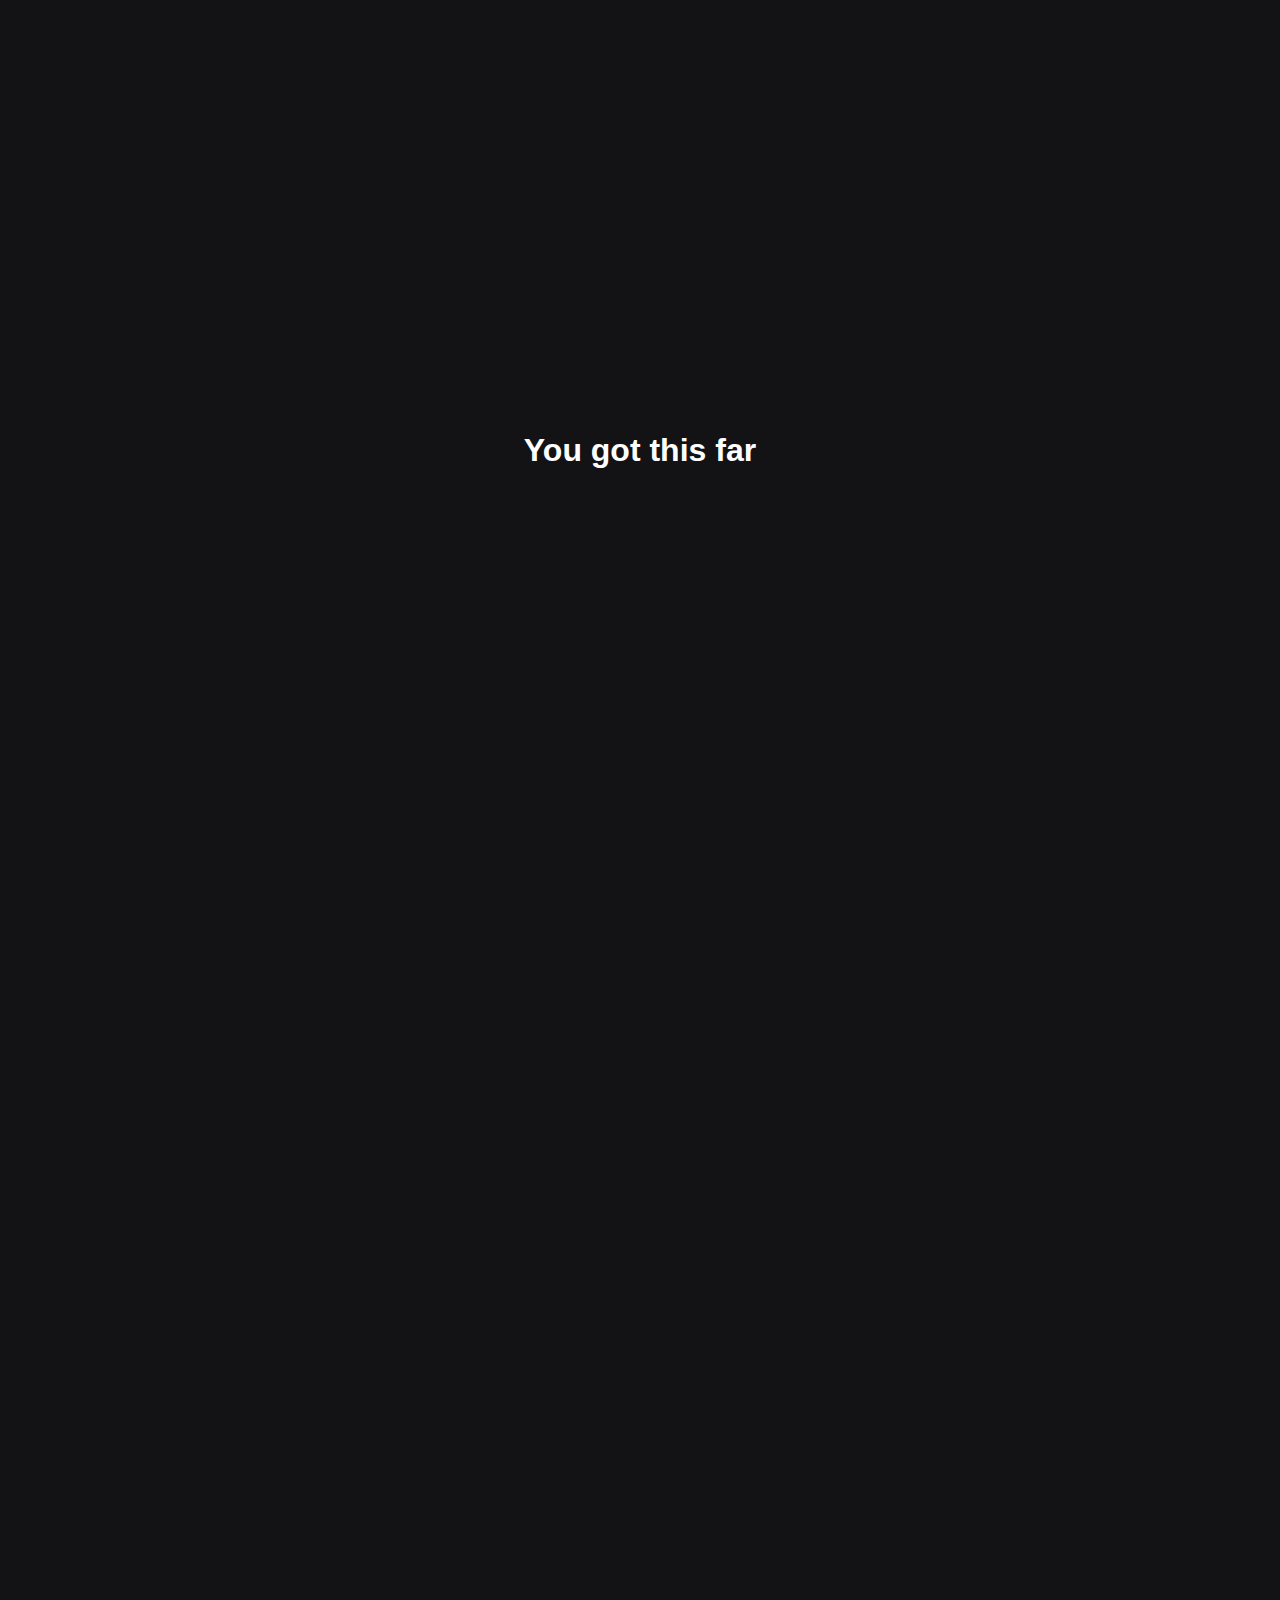
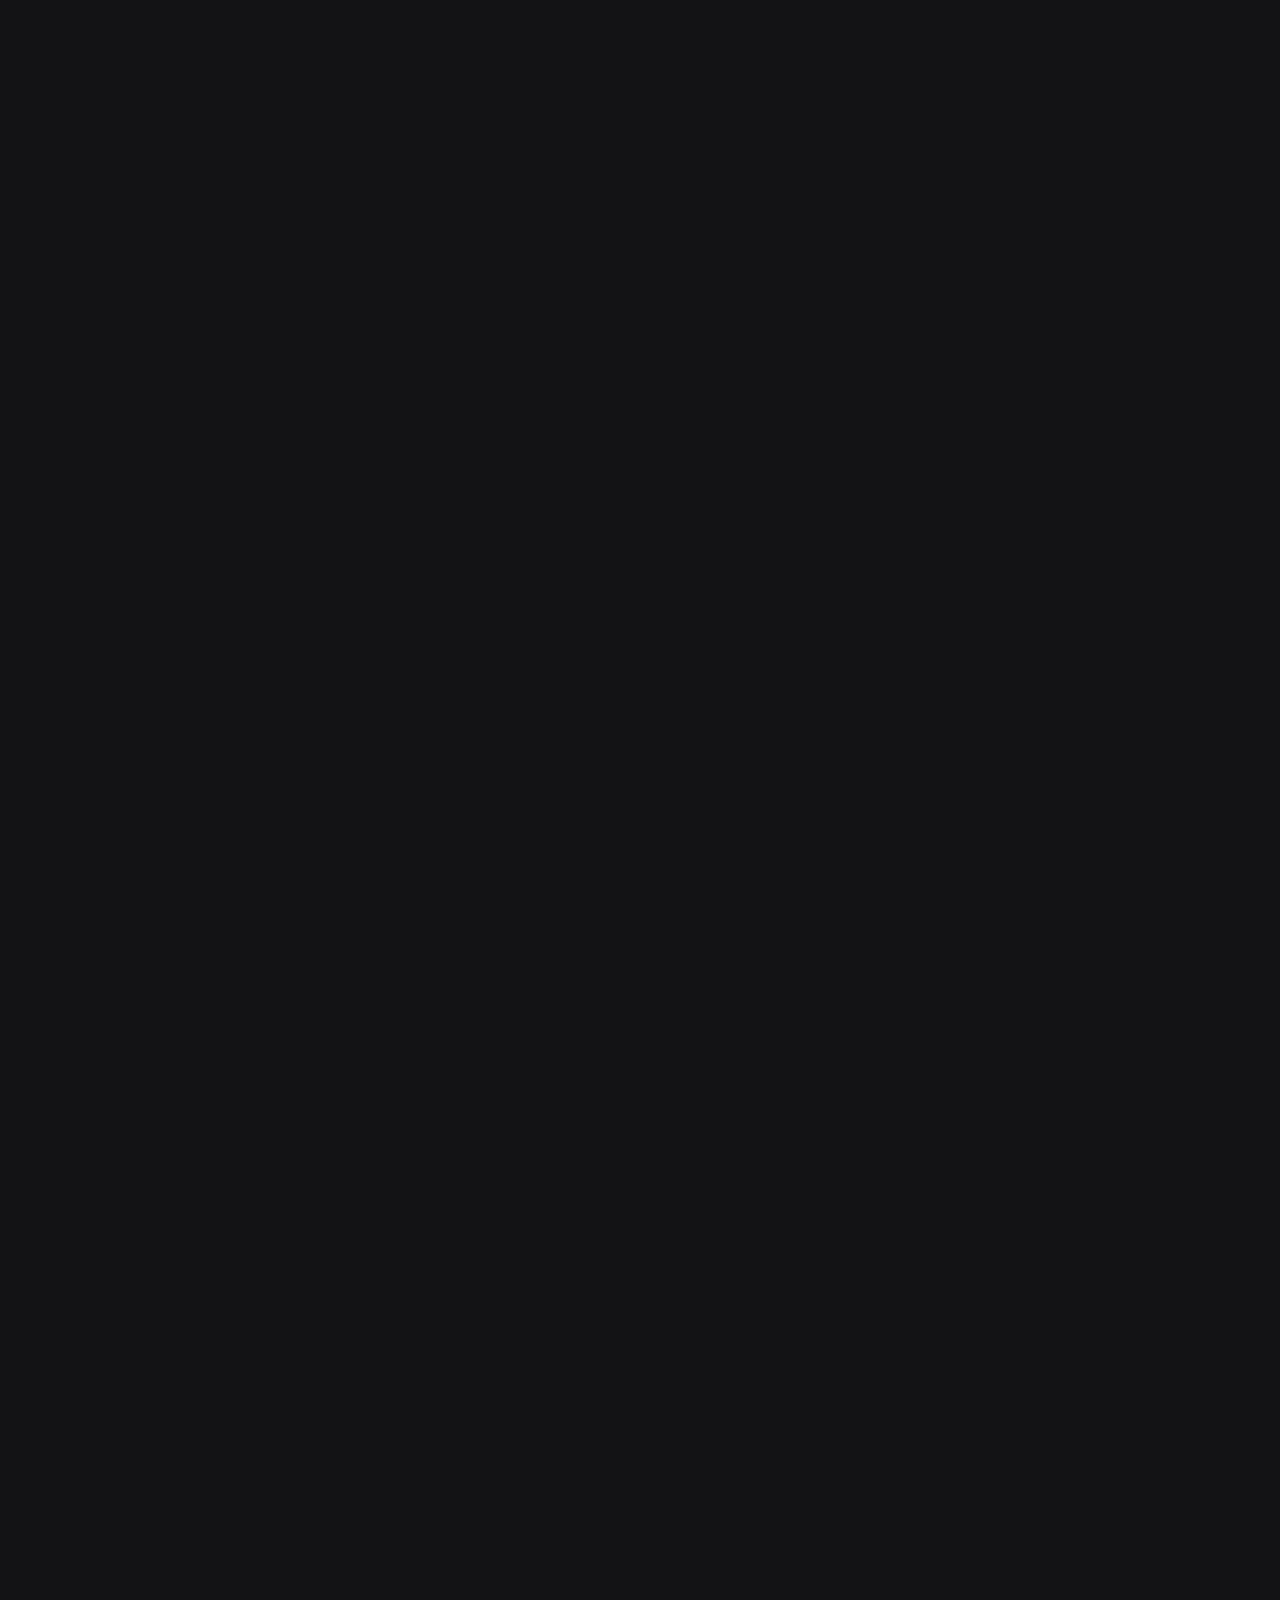
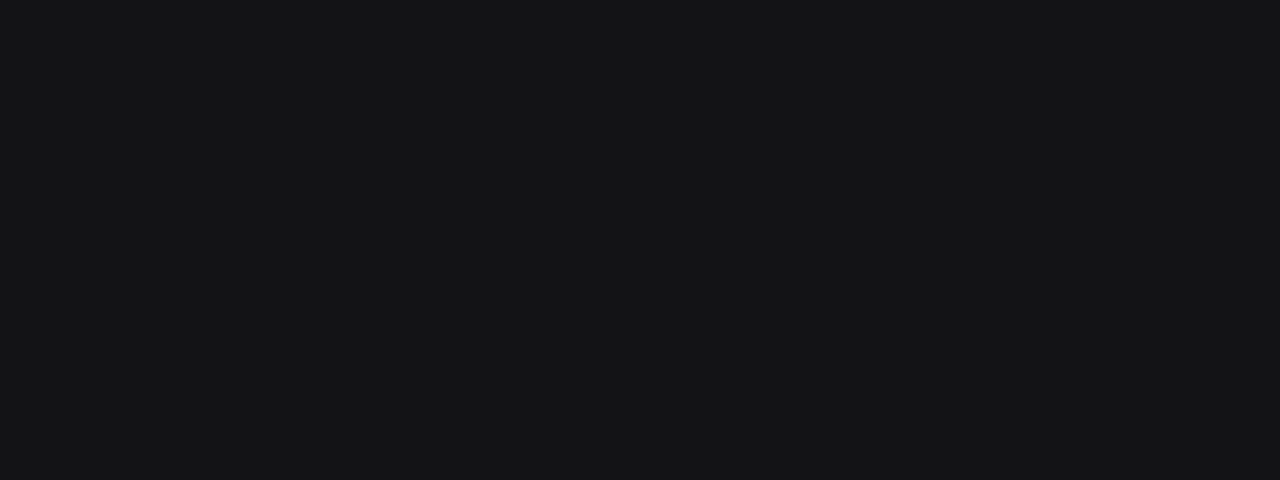
==== templates/backUp.html @ 1b9785c7 "updating the code (need to add file "layer2.svg" for bg" ====
<!DOCTYPE html>
<html lang="en">
<head>
    <meta charset="UTF-8">
    <title>Its worth a shot...</title>
    <link rel="stylesheet" href="../static/styles.css">
    <script defer src="../static/assets/app.js"></script>
</head>
<body style="background-color: #131316; color: white; font-family: sans-serif">
<section>
    <div class="center-text text-container hidden">
    <h1>You got this far</h1>
        </div>
</section>
<section>
    <div class="center-text text-container hidden">
    <h2>add quote</h2>
        </div>
</section>
<section>
    <div class="center-text text-container hidden">
    <h2>add another sentence</h2>
        </div>
</section>
<section>
    <div class="center-text text-container hidden">
    <h2>And thats my Ted talk</h2>
        </div>
</section>
</body>
</html>
---- static/styles.css ----
body {
    background: #F4F1EB;
    display: flex;
    flex-direction: column;
    align-items: center;
    justify-content: center;
    min-height: 100vh;
    margin: 0;
}

footer {
    text-align: center;
    position: absolute;
    bottom: 0;
    width: 100%;
}

.text-container {
    display: grid;
    place-items: center;
    align-content: center;
    min-height: 100vh;
}

.hidden {
    opacity: 0;
    transition: all 3s;
}

.show {
    opacity: 1;
}

.center-text {
    text-align: center;
    margin-bottom: 20px;
}


#noButton {
    position: absolute;
    background-color: white;
    top: 60%;
    left: 56%;
    transform: translate(-50%, -45%);
    padding: 10px 20px;
    font-size: 16px;
    cursor: pointer;
    text-align: center;
    text-decoration: none;
    border-radius: 5px;
    overflow: hidden;
    transition: .99s;
}

#yesButton {
    position: absolute;
    top: 58%;
    left: 42%;
    padding: 10px 20px;
    font-size: 16px;
    cursor: pointer;
}


/* CSS */
.button-26 {
    background-color: #ffffff;
    border: 1px solid #1652F0;
    border-radius: 4px;
    box-sizing: border-box;
    color: #000000;
    cursor: pointer;
    font-family: Graphik, -apple-system, system-ui, "Segoe UI", Roboto, Oxygen, Ubuntu, Cantarell, "Fira Sans", "Droid Sans", "Helvetica Neue", sans-serif;
    font-size: 14px;
    line-height: 1.15;
    overflow: visible;
    padding: 12px 16px;
    position: relative;
    text-align: center;
    text-transform: none;
    transition: all 80ms ease-in-out;
    user-select: none;
    -webkit-user-select: none;
    touch-action: manipulation;
    width: fit-content;
}

.button-26:disabled {
    opacity: .5;
}

.button-26:focus {
    outline: 0;
}

.button-26:hover {
    background-color: #f8ff00;
    border-color: #0A46E4;
}

.button-26:active {
    background-color: #0039D7;
    border-color: #0039D7;
}

.button-56 {
    align-items: center;
    background-color: #fee6e3;
    border: 2px solid #111;
    border-radius: 8px;
    box-sizing: border-box;
    color: #111;
    cursor: pointer;
    font-family: Inter, sans-serif;
    font-size: 16px;
    height: 48px;
    justify-content: center;
    line-height: 24px;
    max-width: 100%;
    padding: 0 25px;
    position: relative;
    text-align: center;
    text-decoration: none;
    user-select: none;
    -webkit-user-select: none;
    touch-action: manipulation;
}

.button-56:after {
    background-color: #111;
    border-radius: 8px;
    content: "";
    display: block;
    height: 48px;
    left: 0;
    width: 100%;
    position: absolute;
    top: -2px;
    transform: translate(8px, 8px);
    transition: transform .2s ease-out;
    z-index: -1;
}

.button-56:hover:after {
    transform: translate(0, 0);
}

.button-56:active {
    background-color: #ffdeda;
    outline: 0;
}

.button-56:hover {
    outline: 0;
}

@media (min-width: 768px) {
    .button-56 {
        padding: 0 40px;
    }
}

@keyframes gentleShake {
    0%, 100% {
        transform: translateX(0);
    }
    25%, 75% {
        transform: translateX(-2px);
    }
    50% {
        transform: translateX(2px);
    }
}

.animated-button {
    display: inline-block;
    /* transform: translate(-50%, -50%); */
    padding: 10px 20px;
    font-size: 16px;
    text-align: center;
    text-decoration: none;
    cursor: pointer;
    border-radius: 5px;
    overflow: hidden;
    transition: transform 0.3s ease; /* Add smooth transition for the shake effect */
}

.animated-button:hover {
    animation: gentleShake 0.5s ease infinite;
    transform: translate(-50%, -50%); /* Reset transform on hover to start the animation from the initial position */
}

.spacer {
    aspect-ratio: 960/300;
    width: 100%;
    background-repeat: no-repeat;
    background-position: center;
    background-size: cover;
}

.layer1 {
    background-image: url("layer1.svg");
}

.layer2 {
    background-image: url("layer2.svg");
}

.flip {
    transform: rotate(180deg);
}

.button-wrapper canvas {
    position: absolute;
    top: 50%;
    left: 50%;
    transform: translate(-50%, -50%);
    pointer-events: none;
}
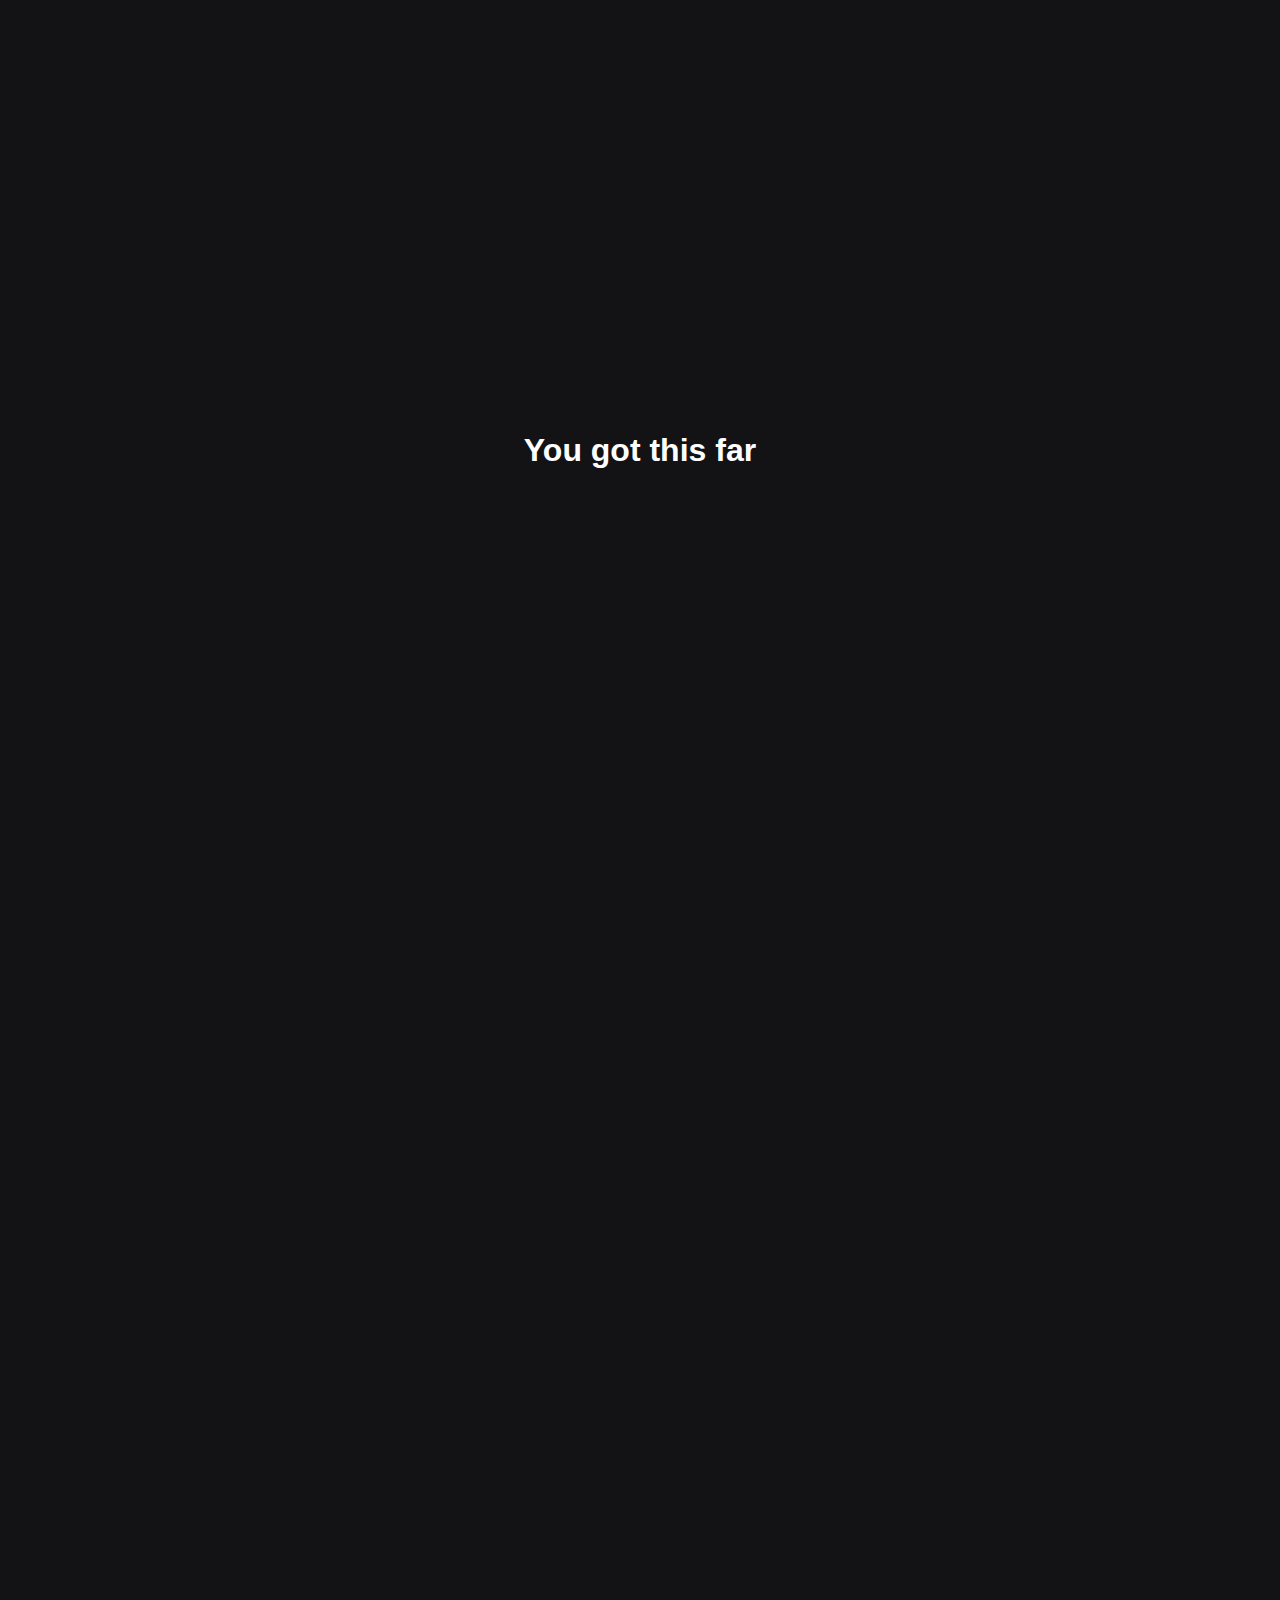
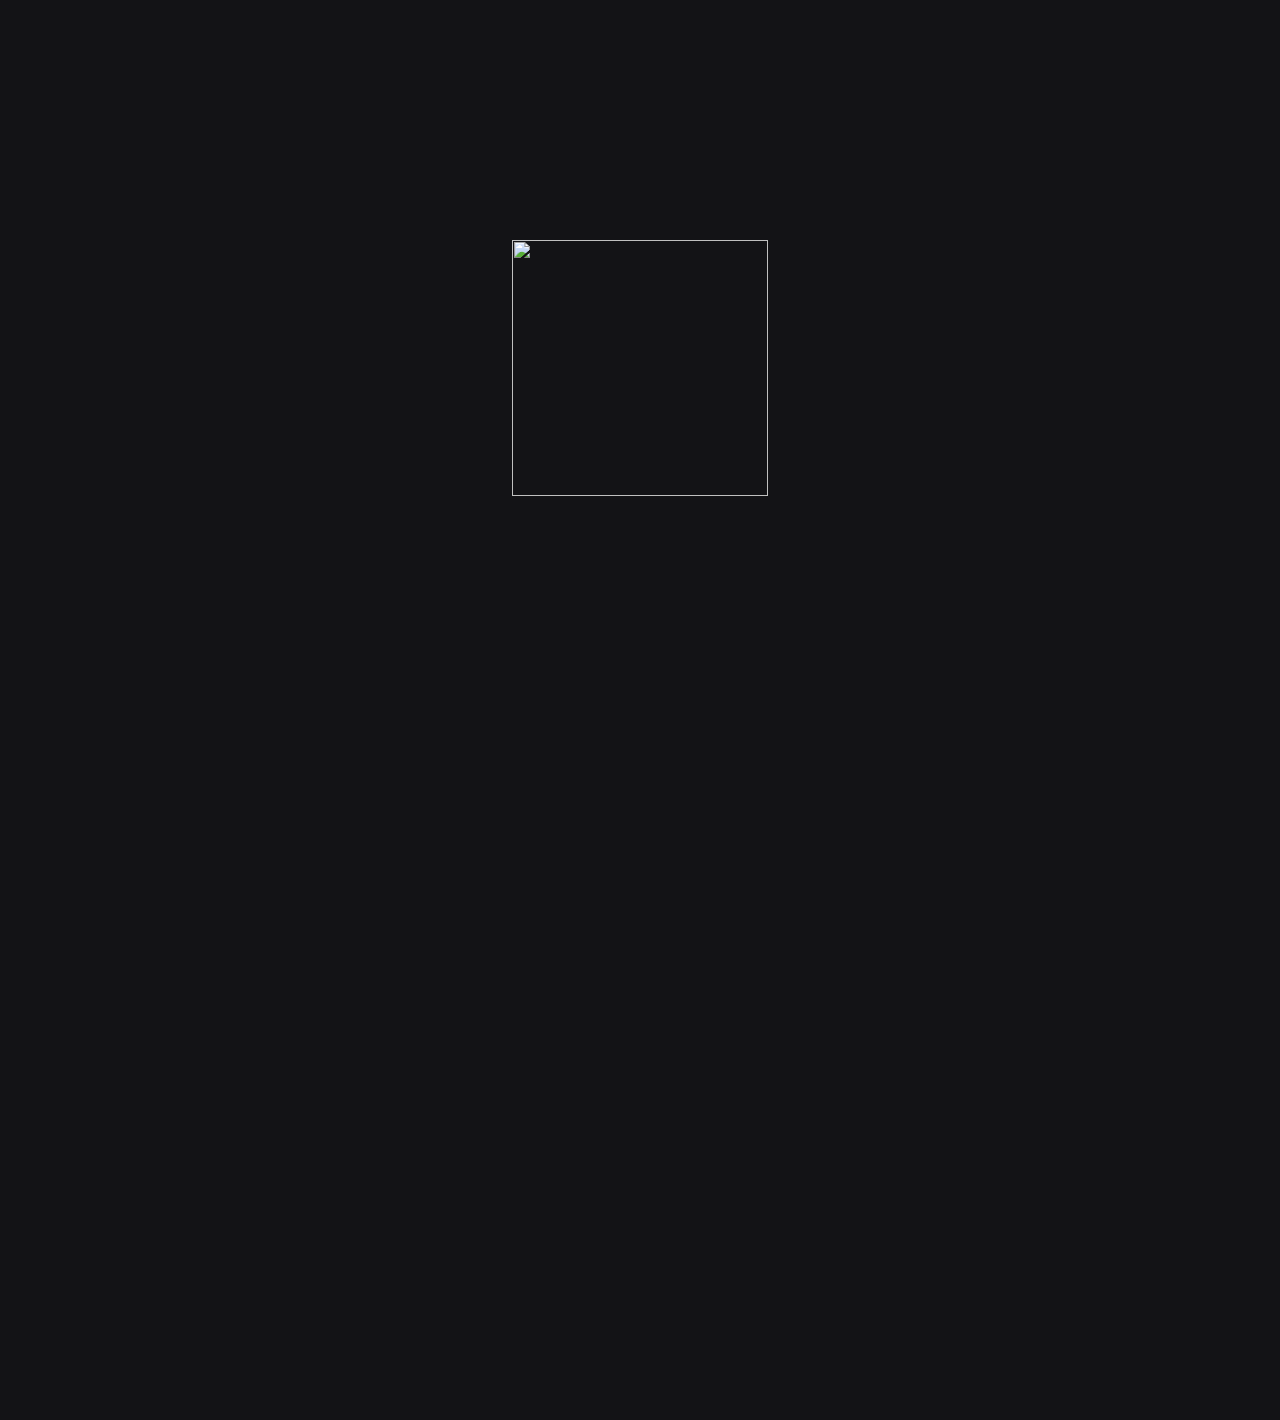
==== commit fdfdc11f: "frankie version" ====
--- a/templates/backUp.html
+++ b/templates/backUp.html
@@ -18,9 +18,7 @@
         </div>
 </section>
 <section>
-    <div class="center-text text-container hidden">
-    <h2>add another sentence</h2>
-        </div>
+   <img class="emoji-image" height="256" width="256" src="//s3.amazonaws.com/pix.iemoji.com/images/emoji/apple/ios-12/256/man-farmer-medium-skin-tone.png">
 </section>
 <section>
     <div class="center-text text-container hidden">
--- a/static/styles.css
+++ b/static/styles.css
@@ -53,6 +53,23 @@
     transition: .99s;
 }
 
+
+#newButton {
+    position: absolute;
+    background-color: white;
+    top: 60%;
+    left: 56%;
+    transform: translate(-50%, -45%);
+    padding: 10px 20px;
+    font-size: 16px;
+    cursor: pointer;
+    text-align: center;
+    text-decoration: none;
+    border-radius: 5px;
+    overflow: hidden;
+    transition: .99s;
+}
+
 #yesButton {
     position: absolute;
     top: 58%;
